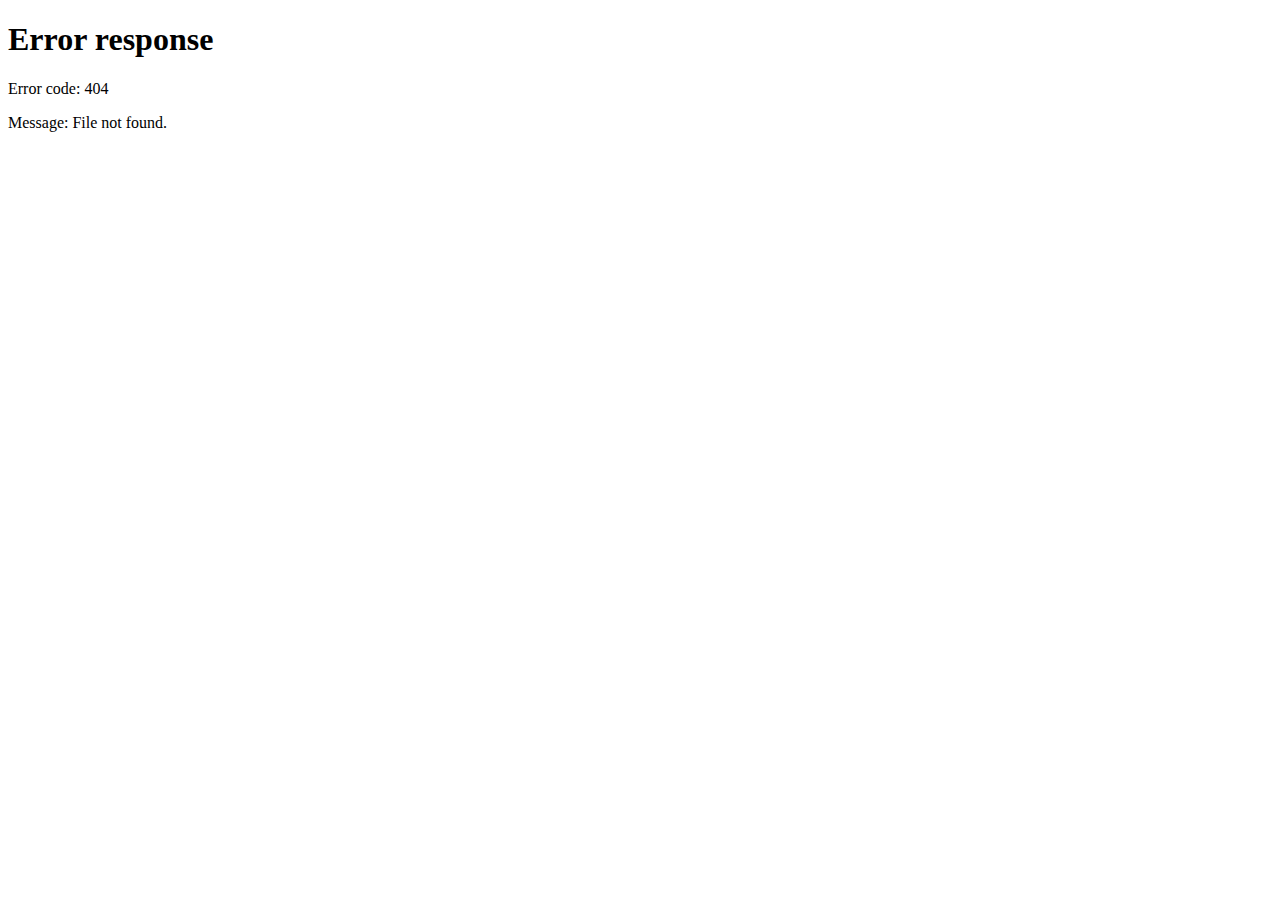
==== circleTest.html @ 45a9edc5 "creates a new file to test embedded SVG files or XML that was output from Illustrator" ====
<!DOCTYPE html>
<html>
<head>
	<link rel="stylesheet" media="screen" href="/styles/styles.css">
</head>

<body>
<div id="demo">
<embed src="CircleTest.svg" type="image/svg+xml" />
</svg>

    </svg>
</div>



</body>
</html>
---- styles/styles.css ----
/* -------------------------------------------------------------------------- */
/* Reset -------------------------------------------------------------------- */
/* -------------------------------------------------------------------------- */
body, div, h1, h2, h3, h4, h5, h6, p, blockquote, pre, dl, dt, dd, ol, ul, li, img, hr, form, fieldset, label, legend, table, caption, tbody, tfoot, thead, tr, th, td {margin: 0; padding: 0;}
.invisible, .accessibility {position: absolute; left: -9999em;}
img, a img {border: none; -ms-interpolation-mode: bicubic;}
iframe, article, aside, details, figcaption, figure, footer, header, hgroup, menu, nav, section {display: block;}


circle#path{
    
}


circle#path.red{
    fill: red;
}

circle#path.blue{
    fill: #4068dd;
}

circle#path.green{
    fill: #51c826;
}

circle#path.yellow{
    fill: #f2c224;
}

circle#path.black{
    fill: #636363;
}
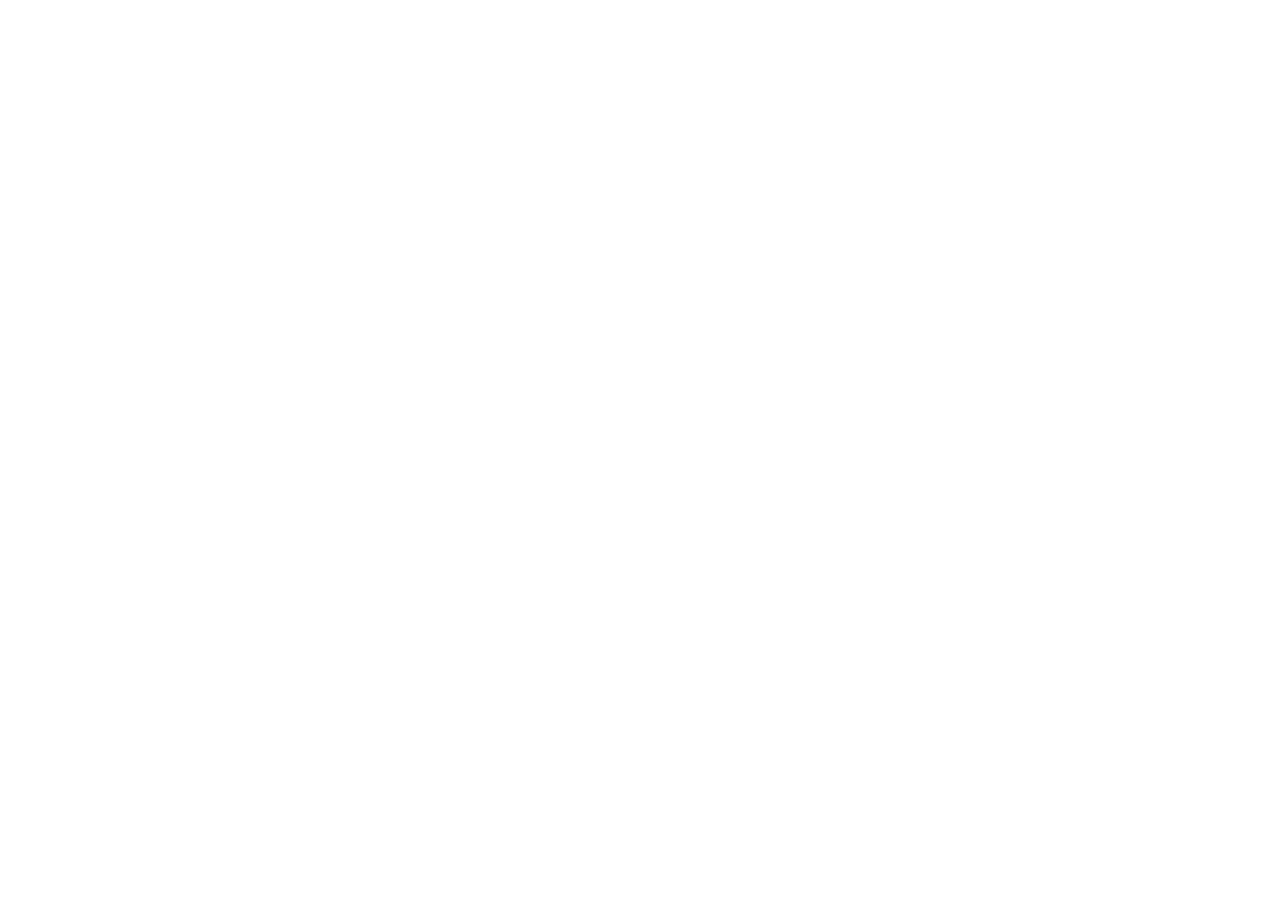
==== commit d8ca3b6a: "test file for embedding and animating attached/referenced SVG files" ====
--- a/circleTest.html
+++ b/circleTest.html
@@ -6,9 +6,10 @@
 
 <body>
 <div id="demo">
-<embed src="CircleTest.svg" type="image/svg+xml" />
-</svg>
-
+    <svg id="spiral" height="48" width="64" xmlns="http://www.w3.org/2000/svg" xmlns:xlink="http://www.w3.org/1999/xlink" >
+        <g transform="scale(o.1)">
+            <image x="0" y="0" height="480" width="640" xlink:href="CircleTest.svg" />
+        </g>
     </svg>
 </div>
 
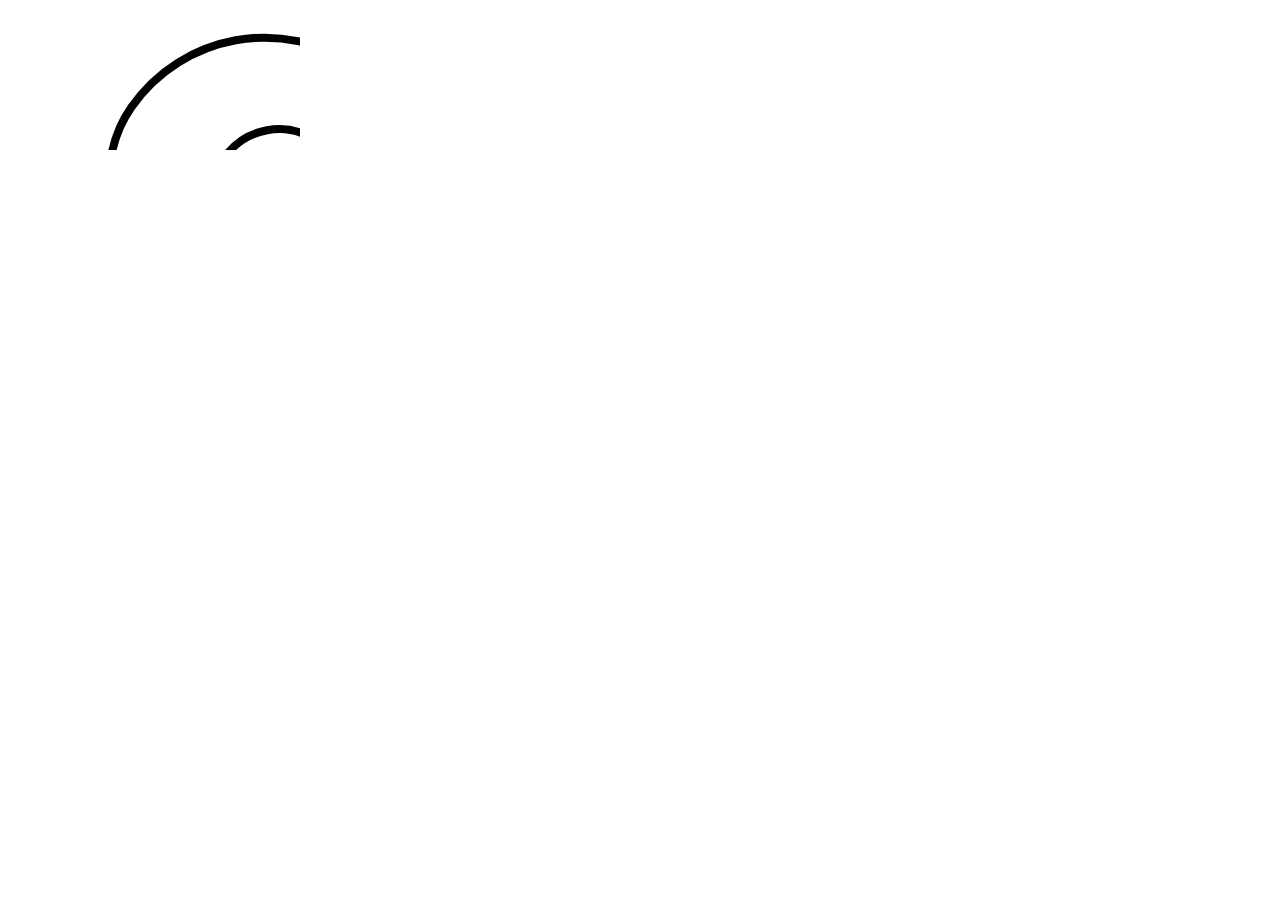
==== commit 3baf2daf: "commit to build" ====
--- a/circleTest.html
+++ b/circleTest.html
@@ -6,11 +6,12 @@
 
 <body>
 <div id="demo">
-    <svg id="spiral" height="48" width="64" xmlns="http://www.w3.org/2000/svg" xmlns:xlink="http://www.w3.org/1999/xlink" >
-        <g transform="scale(o.1)">
-            <image x="0" y="0" height="480" width="640" xlink:href="CircleTest.svg" />
-        </g>
+
+<svg xmlns="http://www.w3.org/2000/svg" xmlns:xlink="http://www.w3.org/1999/xlink" >
+        <image x="0" y="0" height="480" width="640" xlink:href="CircleTest.svg" />
     </svg>
+
+
 </div>
 
 
--- a/styles/styles.css
+++ b/styles/styles.css
@@ -6,9 +6,20 @@
 img, a img {border: none; -ms-interpolation-mode: bicubic;}
 iframe, article, aside, details, figcaption, figure, footer, header, hgroup, menu, nav, section {display: block;}
 
+svg#bubbles{
+background:
+radial-gradient(circle at 0% 50%, rgba(96, 16, 48, 0) 9px, #613 10px, rgba(96, 16, 48, 0) 11px) 0px 10px,
+radial-gradient(at 100% 100%, rgba(96, 16, 48, 0) 9px, #613 10px, rgba(96, 16, 48, 0) 11px),
+#8a3;
+background-size: 20px 20px;; background:
+-webkit-radial-gradient(0% 50%, circle , rgba(96, 16, 48, 0) 9px, #613 10px, rgba(96, 16, 48, 0) 11px) 0px 10px,
+-webkit-radial-gradient(100% 100%,     rgba(96, 16, 48, 0) 9px, #613 10px, rgba(96, 16, 48, 0) 11px),
+#8a3;
+background-size: 20px 20px;
+}
 
 circle#path{
-    
+    fill: red;
 }
 
 
